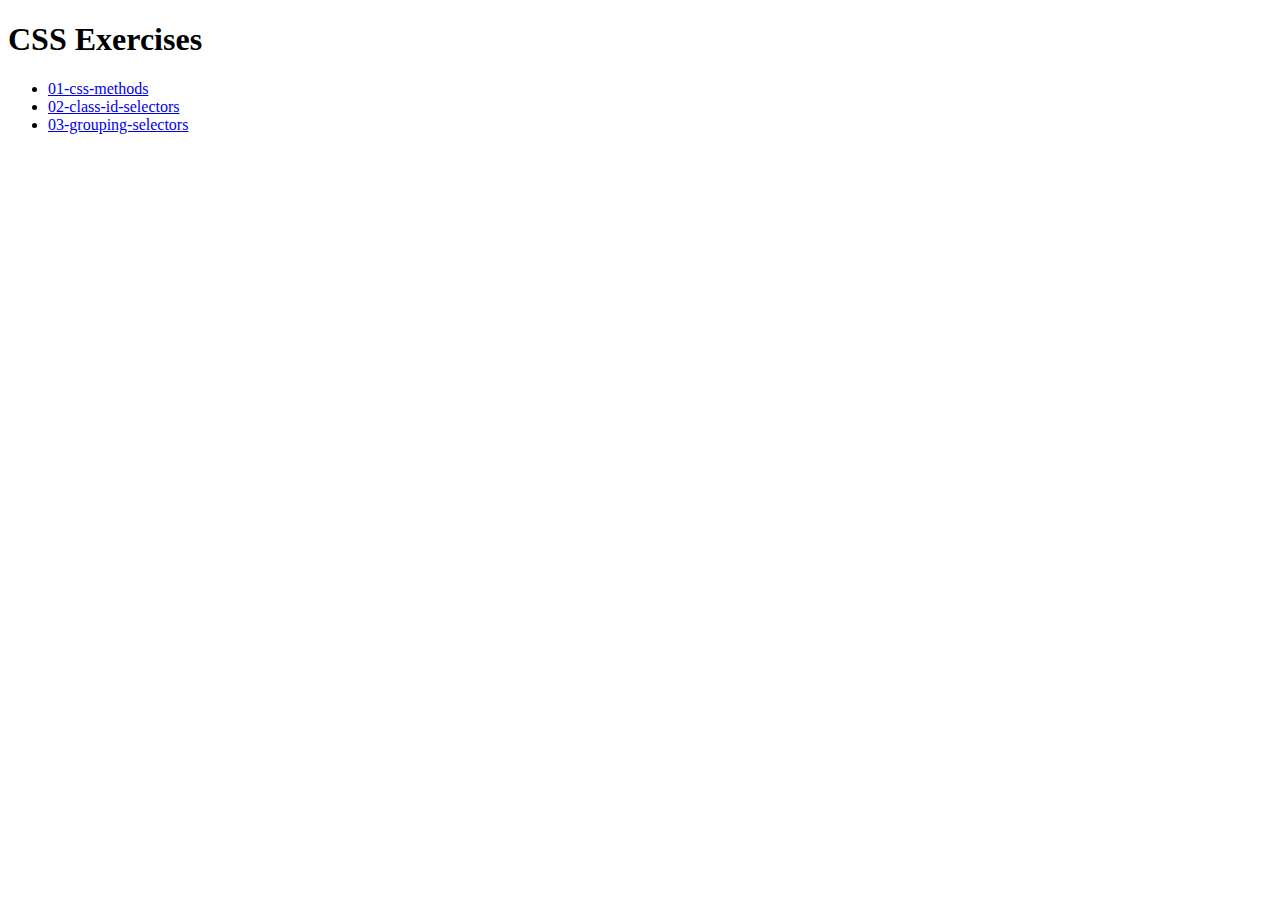
==== index.html @ b9090b9d "commit" ====
<!DOCTYPE html>
<head>
    <meta charset="UTF-8">
        <title>CSS Exercises</title>
</head>
<body>
   <h1>CSS Exercises</h1> 
   <ul>
       <li><a href="methods/methods.html">01-css-methods</a></li>
       <li><a href="class-id-selectors/class-id-selectors.html">02-class-id-selectors</a></li>
       <li><a href="grouping-selectors/">03-grouping-selectors</a></li>
   </ul>
   

</body>
</html>
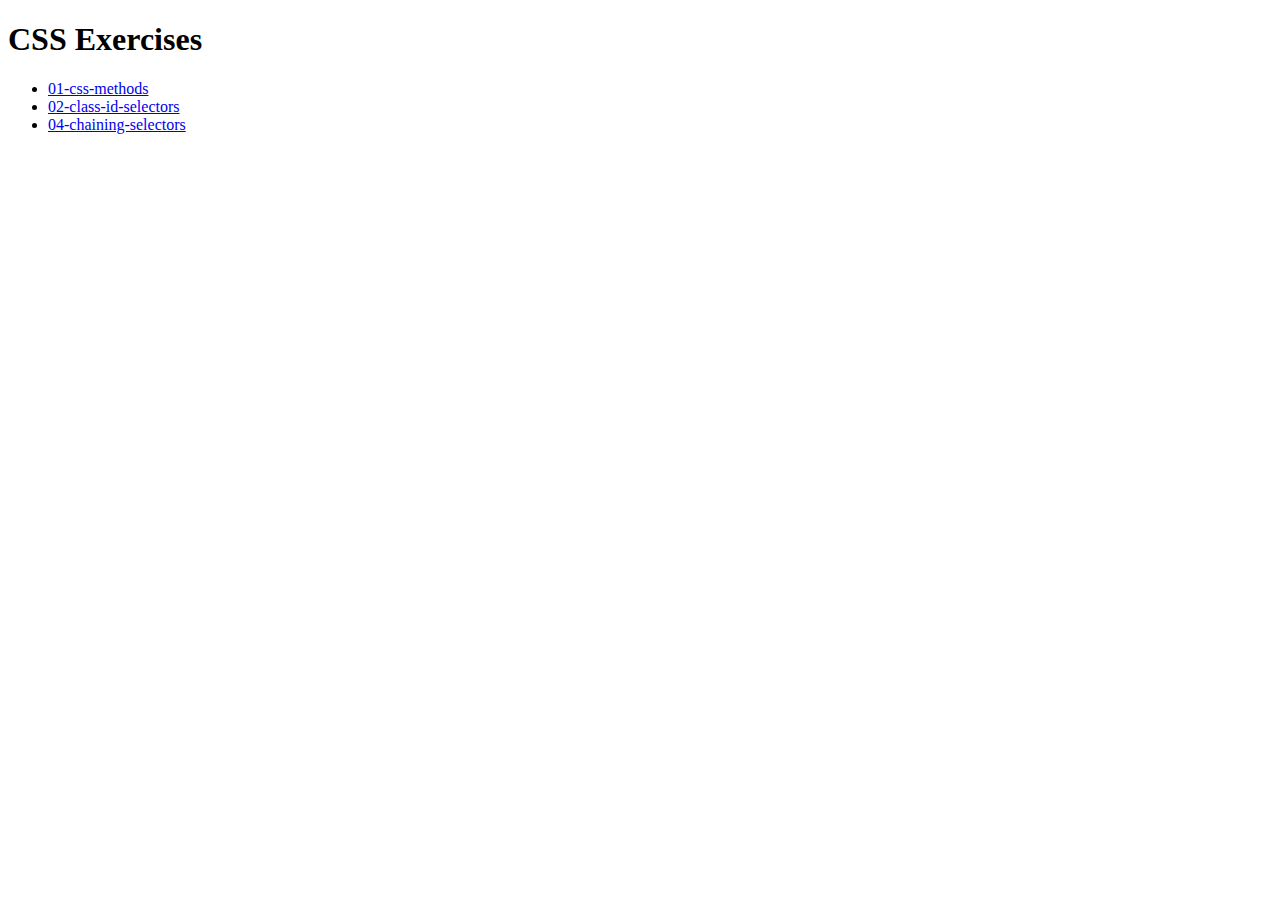
==== commit 03a77ba2: "commit" ====
--- a/index.html
+++ b/index.html
@@ -8,7 +8,8 @@
    <ul>
        <li><a href="methods/methods.html">01-css-methods</a></li>
        <li><a href="class-id-selectors/class-id-selectors.html">02-class-id-selectors</a></li>
-       <li><a href="grouping-selectors/">03-grouping-selectors</a></li>
+       <li><a href="grouping-selectors/chaining-selectors.html">04-chaining-selectors</a></li>
+       
    </ul>
    
 
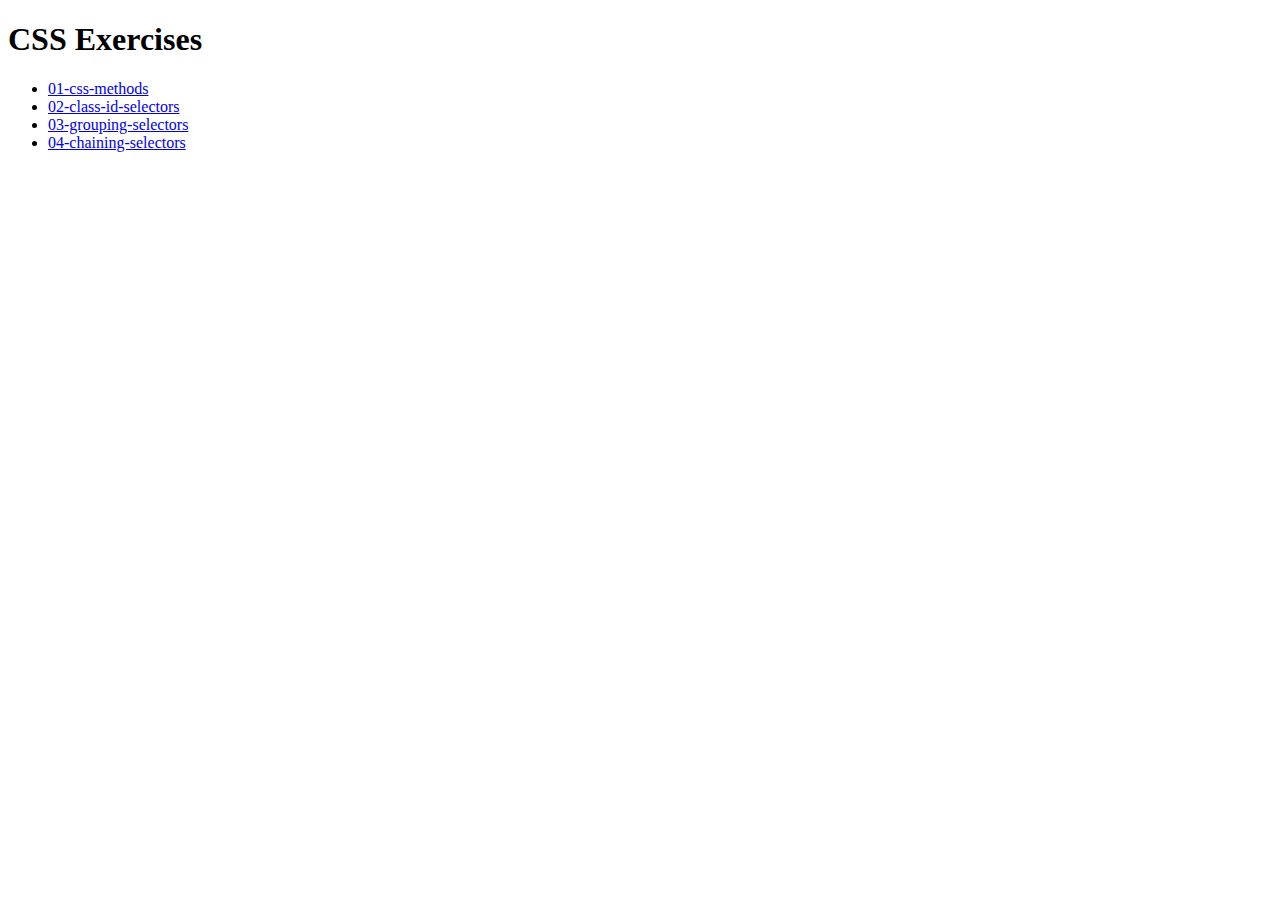
==== commit 60c1d5a1: "commit" ====
--- a/index.html
+++ b/index.html
@@ -8,7 +8,8 @@
    <ul>
        <li><a href="methods/methods.html">01-css-methods</a></li>
        <li><a href="class-id-selectors/class-id-selectors.html">02-class-id-selectors</a></li>
-       <li><a href="grouping-selectors/chaining-selectors.html">04-chaining-selectors</a></li>
+       <li><a href="grouping-selectors/grouping-selectors.html">03-grouping-selectors</a></li>
+       <li><a href="chaining-selectors/chaining-selectors.html">04-chaining-selectors</a></li>
        
    </ul>
    
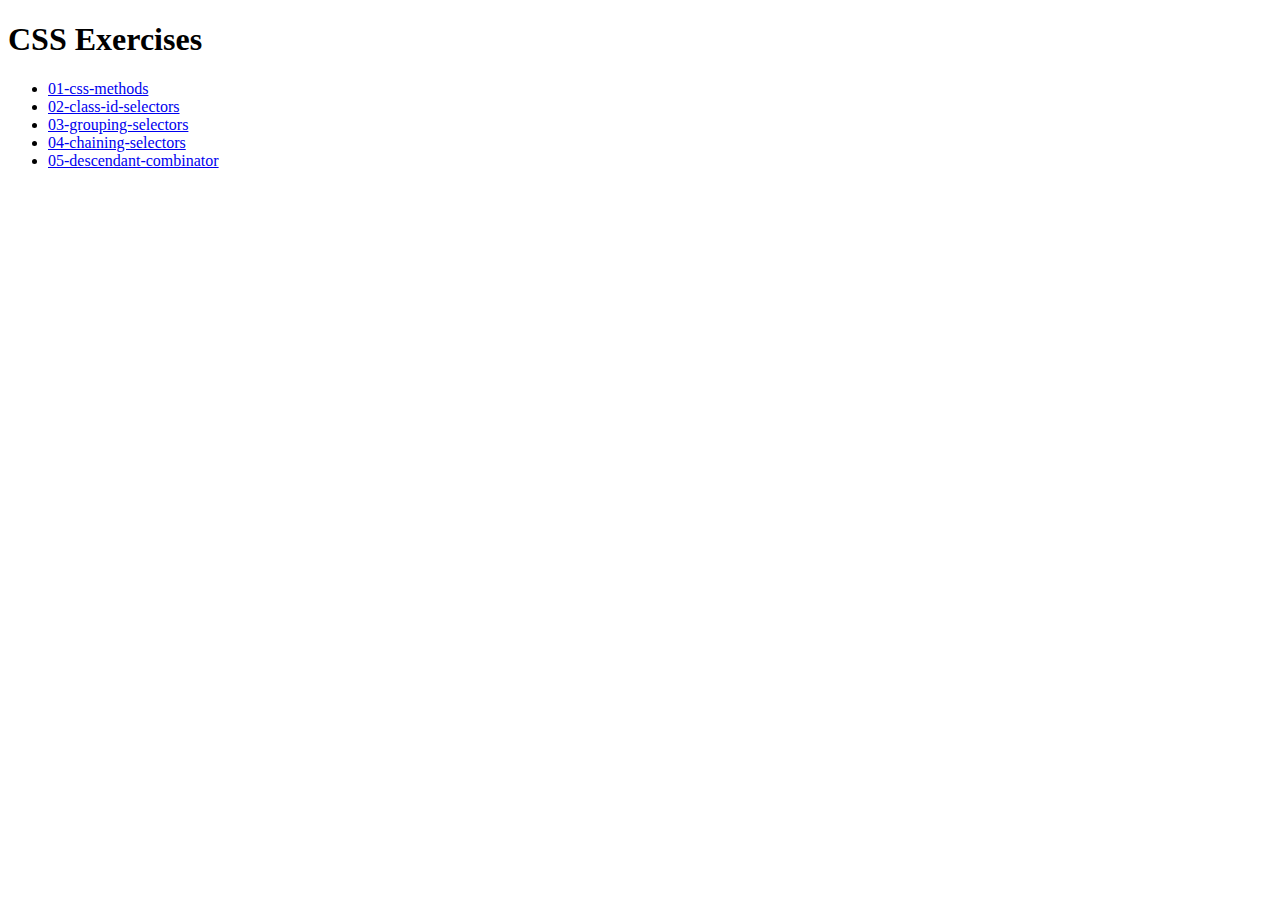
==== commit 9e464fc9: "commit" ====
--- a/index.html
+++ b/index.html
@@ -10,6 +10,7 @@
        <li><a href="class-id-selectors/class-id-selectors.html">02-class-id-selectors</a></li>
        <li><a href="grouping-selectors/grouping-selectors.html">03-grouping-selectors</a></li>
        <li><a href="chaining-selectors/chaining-selectors.html">04-chaining-selectors</a></li>
+       <li><a href="descendant-c/descendant-c.html">05-descendant-combinator</a></li>
        
    </ul>
    
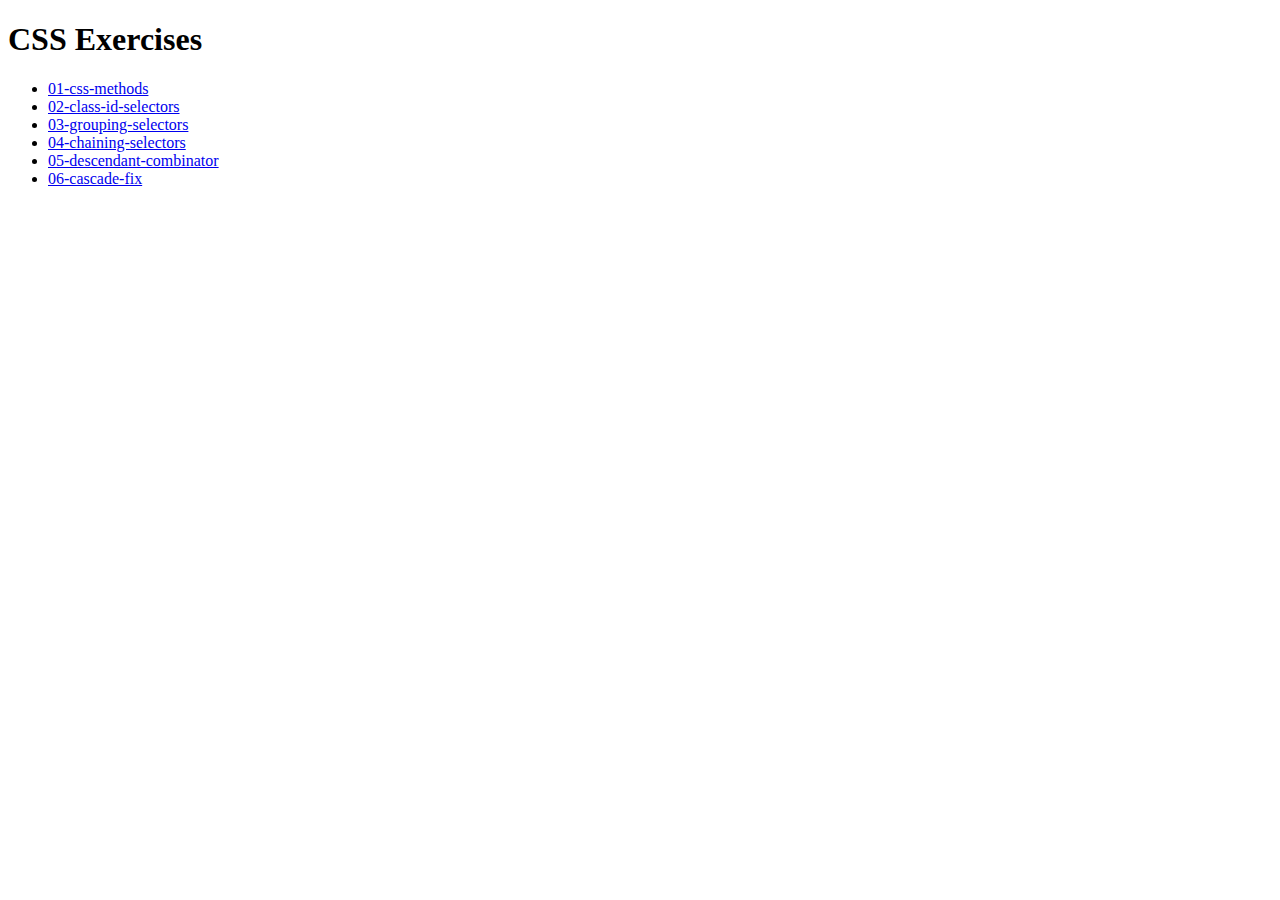
==== commit 11e0a1c7: "commit" ====
--- a/index.html
+++ b/index.html
@@ -11,6 +11,7 @@
        <li><a href="grouping-selectors/grouping-selectors.html">03-grouping-selectors</a></li>
        <li><a href="chaining-selectors/chaining-selectors.html">04-chaining-selectors</a></li>
        <li><a href="descendant-c/descendant-c.html">05-descendant-combinator</a></li>
+       <li><a href="cascade/cascade.html">06-cascade-fix</a></li>
        
    </ul>
    
